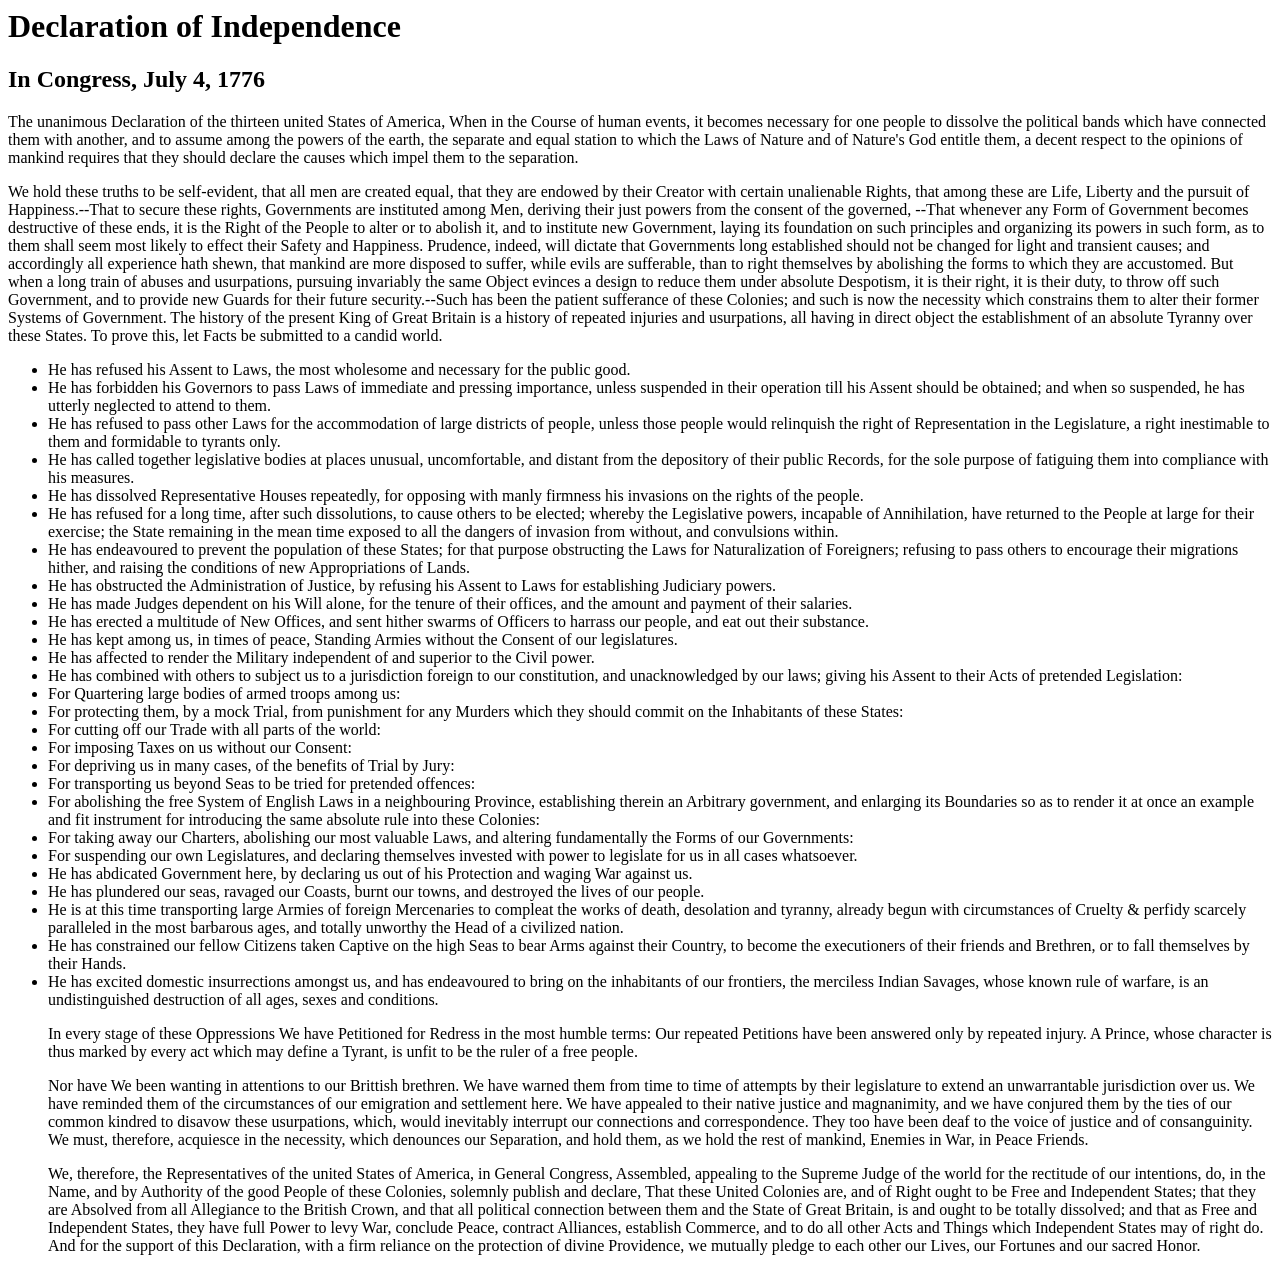
==== Module #2/index.html @ ff4067f8 "Create index.html with Declaration of Independence Added the full text of the Declaration of Indepen" ====
<html>
<h1>Declaration of Independence</h1>
<h2>In Congress, July 4, 1776</h2>

<p>The unanimous Declaration of the thirteen united States of America, When in the Course of human events, it becomes necessary for one people to dissolve the political bands which have connected them with another, and to assume among the powers of the earth, the separate and equal station to which the Laws of Nature and of Nature's God entitle them, a decent respect to the opinions of mankind requires that they should declare the causes which impel them to the separation.</p>

<p>We hold these truths to be self-evident, that all men are created equal, that they are endowed by their Creator with certain unalienable Rights, that among these are Life, Liberty and the pursuit of Happiness.--That to secure these rights, Governments are instituted among Men, deriving their just powers from the consent of the governed, --That whenever any Form of Government becomes destructive of these ends, it is the Right of the People to alter or to abolish it, and to institute new Government, laying its foundation on such principles and organizing its powers in such form, as to them shall seem most likely to effect their Safety and Happiness. Prudence, indeed, will dictate that Governments long established should not be changed for light and transient causes; and accordingly all experience hath shewn, that mankind are more disposed to suffer, while evils are sufferable, than to right themselves by abolishing the forms to which they are accustomed. But when a long train of abuses and usurpations, pursuing invariably the same Object evinces a design to reduce them under absolute Despotism, it is their right, it is their duty, to throw off such Government, and to provide new Guards for their future security.--Such has been the patient sufferance of these Colonies; and such is now the necessity which constrains them to alter their former Systems of Government. The history of the present King of Great Britain is a history of repeated injuries and usurpations, all having in direct object the establishment of an absolute Tyranny over these States. To prove this, let Facts be submitted to a candid world.</p>
<ul>
<li>He has refused his Assent to Laws, the most wholesome and necessary for the public good.</li>

<li>He has forbidden his Governors to pass Laws of immediate and pressing importance, unless suspended in their operation till his Assent should be obtained; and when so suspended, he has utterly neglected to attend to them.</li>

<li>He has refused to pass other Laws for the accommodation of large districts of people, unless those people would relinquish the right of Representation in the Legislature, a right inestimable to them and formidable to tyrants only.</li>

<li>He has called together legislative bodies at places unusual, uncomfortable, and distant from the depository of their public Records, for the sole purpose of fatiguing them into compliance with his measures.</li>

<li>He has dissolved Representative Houses repeatedly, for opposing with manly firmness his invasions on the rights of the people.</li>

<li>He has refused for a long time, after such dissolutions, to cause others to be elected; whereby the Legislative powers, incapable of Annihilation, have returned to the People at large for their exercise; the State remaining in the mean time exposed to all the dangers of invasion from without, and convulsions within.</li>

<li>He has endeavoured to prevent the population of these States; for that purpose obstructing the Laws for Naturalization of Foreigners; refusing to pass others to encourage their migrations hither, and raising the conditions of new Appropriations of Lands.</li>

<li>He has obstructed the Administration of Justice, by refusing his Assent to Laws for establishing Judiciary powers.</li>

<li>He has made Judges dependent on his Will alone, for the tenure of their offices, and the amount and payment of their salaries.</li>

<li>He has erected a multitude of New Offices, and sent hither swarms of Officers to harrass our people, and eat out their substance.</li>

<li>He has kept among us, in times of peace, Standing Armies without the Consent of our legislatures.</li>

<li>He has affected to render the Military independent of and superior to the Civil power.</li>

<li>He has combined with others to subject us to a jurisdiction foreign to our constitution, and unacknowledged by our laws; giving his Assent to their Acts of pretended Legislation:</li>

<li>For Quartering large bodies of armed troops among us:</li>

<li>For protecting them, by a mock Trial, from punishment for any Murders which they should commit on the Inhabitants of these States:</li>

<li>For cutting off our Trade with all parts of the world:</li>

<li>For imposing Taxes on us without our Consent:</li>

<li>For depriving us in many cases, of the benefits of Trial by Jury:</li>

<li>For transporting us beyond Seas to be tried for pretended offences:</li>

<li>For abolishing the free System of English Laws in a neighbouring Province, establishing therein an Arbitrary government, and enlarging its Boundaries so as to render it at once an example and fit instrument for introducing the same absolute rule into these Colonies:</li>

<li>For taking away our Charters, abolishing our most valuable Laws, and altering fundamentally the Forms of our Governments:</li>

 <li>For suspending our own Legislatures, and declaring themselves invested with power to legislate for us in all cases whatsoever.</li>

<li>He has abdicated Government here, by declaring us out of his Protection and waging War against us.</li>

<li>He has plundered our seas, ravaged our Coasts, burnt our towns, and destroyed the lives of our people.</li>

<li>He is at this time transporting large Armies of foreign Mercenaries to compleat the works of death, desolation and tyranny, already begun with circumstances of Cruelty & perfidy scarcely paralleled in the most barbarous ages, and totally unworthy the Head of a civilized nation.</li>

<li>He has constrained our fellow Citizens taken Captive on the high Seas to bear Arms against their Country, to become the executioners of their friends and Brethren, or to fall themselves by their Hands.</li>

<li>He has excited domestic insurrections amongst us, and has endeavoured to bring on the inhabitants of our frontiers, the merciless Indian Savages, whose known rule of warfare, is an undistinguished destruction of all ages, sexes and conditions.</li>

<p>In every stage of these Oppressions We have Petitioned for Redress in the most humble terms: Our repeated Petitions have been answered only by repeated injury. A Prince, whose character is thus marked by every act which may define a Tyrant, is unfit to be the ruler of a free people.</p>

<p>Nor have We been wanting in attentions to our Brittish brethren. We have warned them from time to time of attempts by their legislature to extend an unwarrantable jurisdiction over us. We have reminded them of the circumstances of our emigration and settlement here. We have appealed to their native justice and magnanimity, and we have conjured them by the ties of our common kindred to disavow these usurpations, which, would inevitably interrupt our connections and correspondence. They too have been deaf to the voice of justice and of consanguinity. We must, therefore, acquiesce in the necessity, which denounces our Separation, and hold them, as we hold the rest of mankind, Enemies in War, in Peace Friends.</p>

<p>We, therefore, the Representatives of the united States of America, in General Congress, Assembled, appealing to the Supreme Judge of the world for the rectitude of our intentions, do, in the Name, and by Authority of the good People of these Colonies, solemnly publish and declare, That these United Colonies are, and of Right ought to be Free and Independent States; that they are Absolved from all Allegiance to the British Crown, and that all political connection between them and the State of Great Britain, is and ought to be totally dissolved; and that as Free and Independent States, they have full Power to levy War, conclude Peace, contract Alliances, establish Commerce, and to do all other Acts and Things which Independent States may of right do. And for the support of this Declaration, with a firm reliance on the protection of divine Providence, we mutually pledge to each other our Lives, our Fortunes and our sacred Honor.</p>
</html>
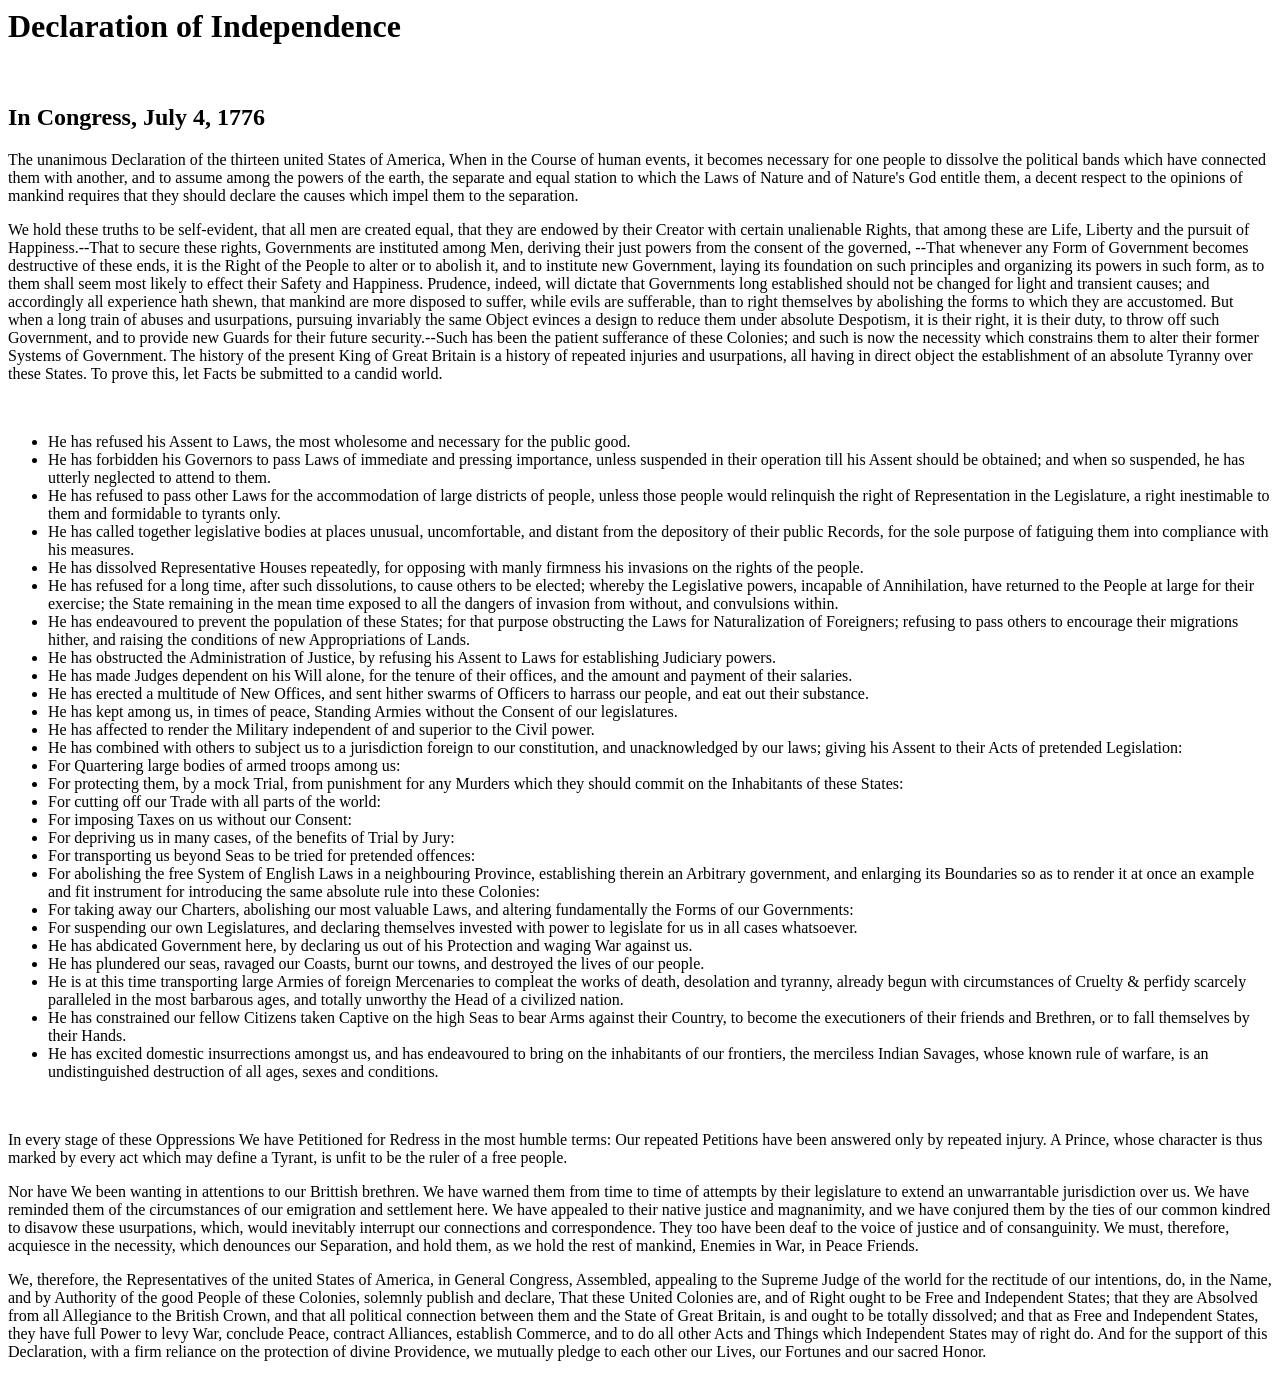
==== commit 31c7666b: "Fix formatting and add missing elements in index.html" ====
--- a/Module #2/index.html
+++ b/Module #2/index.html
@@ -1,10 +1,12 @@
 <html>
 <h1>Declaration of Independence</h1>
+<br>
 <h2>In Congress, July 4, 1776</h2>
 
 <p>The unanimous Declaration of the thirteen united States of America, When in the Course of human events, it becomes necessary for one people to dissolve the political bands which have connected them with another, and to assume among the powers of the earth, the separate and equal station to which the Laws of Nature and of Nature's God entitle them, a decent respect to the opinions of mankind requires that they should declare the causes which impel them to the separation.</p>
 
 <p>We hold these truths to be self-evident, that all men are created equal, that they are endowed by their Creator with certain unalienable Rights, that among these are Life, Liberty and the pursuit of Happiness.--That to secure these rights, Governments are instituted among Men, deriving their just powers from the consent of the governed, --That whenever any Form of Government becomes destructive of these ends, it is the Right of the People to alter or to abolish it, and to institute new Government, laying its foundation on such principles and organizing its powers in such form, as to them shall seem most likely to effect their Safety and Happiness. Prudence, indeed, will dictate that Governments long established should not be changed for light and transient causes; and accordingly all experience hath shewn, that mankind are more disposed to suffer, while evils are sufferable, than to right themselves by abolishing the forms to which they are accustomed. But when a long train of abuses and usurpations, pursuing invariably the same Object evinces a design to reduce them under absolute Despotism, it is their right, it is their duty, to throw off such Government, and to provide new Guards for their future security.--Such has been the patient sufferance of these Colonies; and such is now the necessity which constrains them to alter their former Systems of Government. The history of the present King of Great Britain is a history of repeated injuries and usurpations, all having in direct object the establishment of an absolute Tyranny over these States. To prove this, let Facts be submitted to a candid world.</p>
+<br>
 <ul>
 <li>He has refused his Assent to Laws, the most wholesome and necessary for the public good.</li>
 
@@ -48,7 +50,7 @@
 
 <li>For taking away our Charters, abolishing our most valuable Laws, and altering fundamentally the Forms of our Governments:</li>
 
- <li>For suspending our own Legislatures, and declaring themselves invested with power to legislate for us in all cases whatsoever.</li>
+<li>For suspending our own Legislatures, and declaring themselves invested with power to legislate for us in all cases whatsoever.</li>
 
 <li>He has abdicated Government here, by declaring us out of his Protection and waging War against us.</li>
 
@@ -59,7 +61,8 @@
 <li>He has constrained our fellow Citizens taken Captive on the high Seas to bear Arms against their Country, to become the executioners of their friends and Brethren, or to fall themselves by their Hands.</li>
 
 <li>He has excited domestic insurrections amongst us, and has endeavoured to bring on the inhabitants of our frontiers, the merciless Indian Savages, whose known rule of warfare, is an undistinguished destruction of all ages, sexes and conditions.</li>
-
+</ul>
+<br>
 <p>In every stage of these Oppressions We have Petitioned for Redress in the most humble terms: Our repeated Petitions have been answered only by repeated injury. A Prince, whose character is thus marked by every act which may define a Tyrant, is unfit to be the ruler of a free people.</p>
 
 <p>Nor have We been wanting in attentions to our Brittish brethren. We have warned them from time to time of attempts by their legislature to extend an unwarrantable jurisdiction over us. We have reminded them of the circumstances of our emigration and settlement here. We have appealed to their native justice and magnanimity, and we have conjured them by the ties of our common kindred to disavow these usurpations, which, would inevitably interrupt our connections and correspondence. They too have been deaf to the voice of justice and of consanguinity. We must, therefore, acquiesce in the necessity, which denounces our Separation, and hold them, as we hold the rest of mankind, Enemies in War, in Peace Friends.</p>
